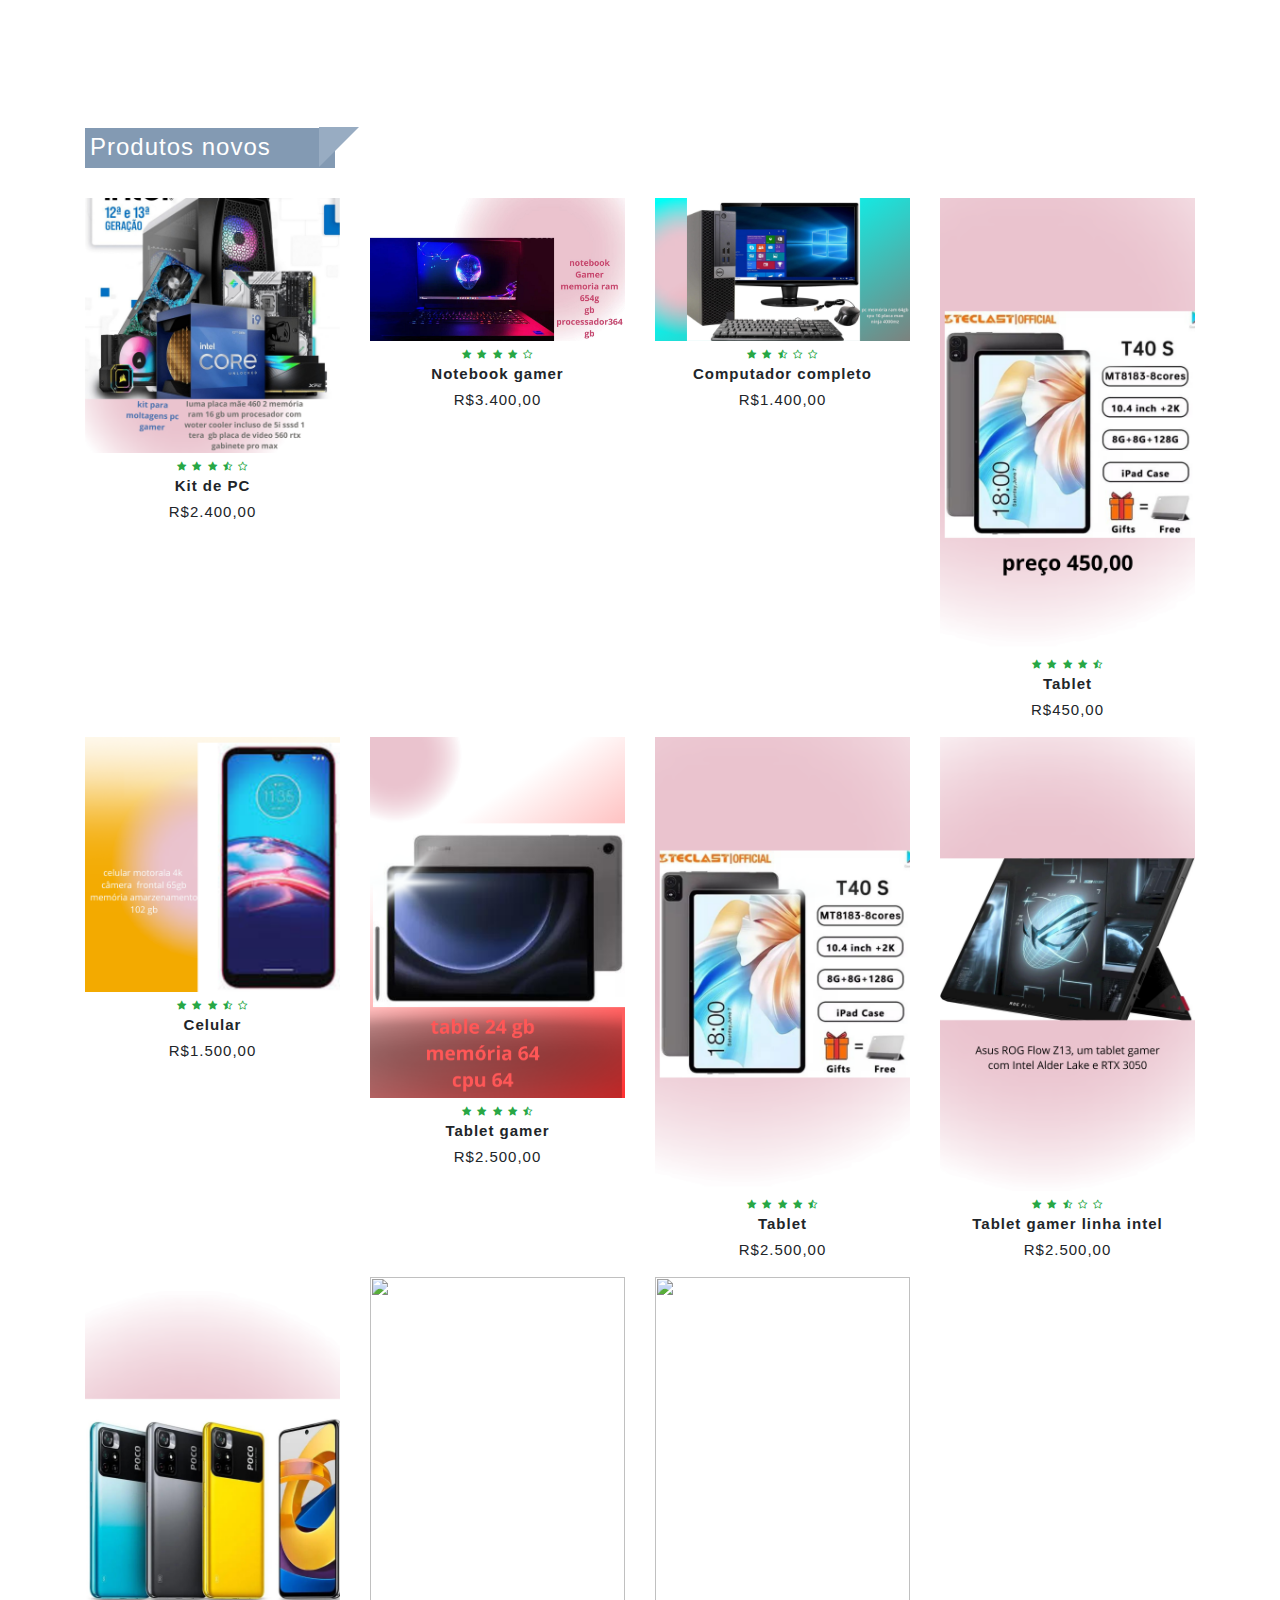
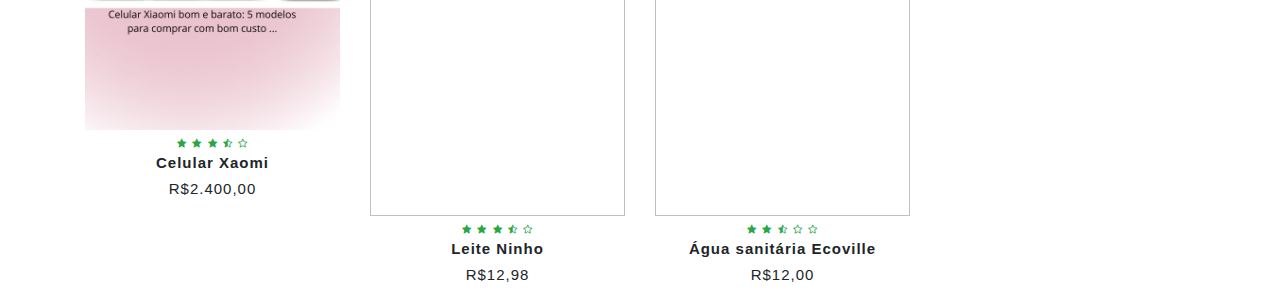
==== Exercício9/index.html @ d2deed80 "pagina produto" ====
<html>
<head>
	<title>E-commerce Sessão do Design do Produto</title>
	<link rel="stylesheet" type="text/css" href="estilo.css">
	<link rel="stylesheet" type="text/css" href="https://stackpath.bootstrapcdn.com/bootstrap/4.4.1/css/bootstrap.min.css">
	<link rel="stylesheet" type="text/css" href="https://stackpath.bootstrapcdn.com/font-awesome/4.7.0/css/font-awesome.min.css">
</head>
<body>
	<div class="container">
	<h2>Produtos novos</h2>
	<div class="row">
	<div class="col-md-3">
	<div class="product-top">
	<img src="img1.png">
	<div class="overlay">
		<button type="button" class="btn btn-secondary" title="Compra rápida"><i class="fa fa-eye"></i></button>
		<button type="button" class="btn btn-secondary" title="Adicionar lista produtos que quero"><i class="fa fa-heart-o"></i></button>
		<button type="button" class="btn btn-secondary" title="Adicionar ao carrinho"><i class="fa fa-shopping-cart"></i></button>
		</div>

		<div class="product-bottom text-center">
		<i class="fa fa-star"></i>
		<i class="fa fa-star"></i>
		<i class="fa fa-star"></i>
		<i class="fa fa-star-half-o"></i>
		<i class="fa fa-star-o"></i>
		<h3>Kit de PC </h3>
		<h5>R$2.400,00</h5>
		</div>			
	</div>
</div>
<div class="col-md-3">
	<div class="product-top">
	<img src="img2.jpg">
	<div class="overlay">
		<button type="button" class="btn btn-secondary" title="Compra rápida"><i class="fa fa-eye"></i></button>
		<button type="button" class="btn btn-secondary" title="Adicionar lista produtos que quero"><i class="fa fa-heart-o"></i></button>
		<button type="button" class="btn btn-secondary" title="Adicionar ao carrinho"><i class="fa fa-shopping-cart"></i></button>
		</div>

		<div class="product-bottom text-center">
		<i class="fa fa-star"></i>
		<i class="fa fa-star"></i>
		<i class="fa fa-star"></i>
		<i class="fa fa-star"></i>
		<i class="fa fa-star-o"></i>
		<h3>Notebook gamer </h3>
		<h5>R$3.400,00</h5>
		</div>			
	</div>
</div>
<div class="col-md-3">
	<div class="product-top">
	<img src="img4.png">
	<div class="overlay">
		<button type="button" class="btn btn-secondary" title="Compra rápida"><i class="fa fa-eye"></i></button>
		<button type="button" class="btn btn-secondary" title="Adicionar lista produtos que quero"><i class="fa fa-heart-o"></i></button>
		<button type="button" class="btn btn-secondary" title="Adicionar ao carrinho"><i class="fa fa-shopping-cart"></i></button>
		</div>

		<div class="product-bottom text-center">
		<i class="fa fa-star"></i>
		<i class="fa fa-star"></i>
		<i class="fa fa-star-half-o"></i>
		<i class="fa fa-star-o"></i>
		<i class="fa fa-star-o"></i>
		<h3>Computador completo </h3>
		<h5>R$1.400,00</h5>
		</div>			
	</div>
</div>
<div class="col-md-3">
	<div class="product-top">
	<img src="img6.png">
	<div class="overlay">
		<button type="button" class="btn btn-secondary" title="Compra rápida"><i class="fa fa-eye"></i></button>
		<button type="button" class="btn btn-secondary" title="Adicionar lista produtos que quero"><i class="fa fa-heart-o"></i></button>
		<button type="button" class="btn btn-secondary" title="Adicionar ao carrinho"><i class="fa fa-shopping-cart"></i></button>
		</div>

		<div class="product-bottom text-center">
		<i class="fa fa-star"></i>
		<i class="fa fa-star"></i>
		<i class="fa fa-star"></i>
		<i class="fa fa-star"></i>
		<i class="fa fa-star-half-o"></i>
		<h3>Tablet </h3>
		<h5>R$450,00</h5>
		</div>			
	</div>
</div>
<div class="col-md-3">
	<div class="product-top">
	<img src="img8.png">
	<div class="overlay">
		<button type="button" class="btn btn-secondary" title="Compra rápida"><i class="fa fa-eye"></i></button>
		<button type="button" class="btn btn-secondary" title="Adicionar lista produtos que quero"><i class="fa fa-heart-o"></i></button>
		<button type="button" class="btn btn-secondary" title="Adicionar ao carrinho"><i class="fa fa-shopping-cart"></i></button>
		</div>

		<div class="product-bottom text-center">
		<i class="fa fa-star"></i>
		<i class="fa fa-star"></i>
		<i class="fa fa-star"></i>
		<i class="fa fa-star-half-o"></i>
		<i class="fa fa-star-o"></i>
		<h3>Celular</h3>
		<h5>R$1.500,00</h5>
		</div>			
	</div>
</div>
<div class="col-md-3">
	<div class="product-top">
	<img src="img9.png">
	<div class="overlay">
		<button type="button" class="btn btn-secondary" title="Compra rápida"><i class="fa fa-eye"></i></button>
		<button type="button" class="btn btn-secondary" title="Adicionar lista produtos que quero"><i class="fa fa-heart-o"></i></button>
		<button type="button" class="btn btn-secondary" title="Adicionar ao carrinho"><i class="fa fa-shopping-cart"></i></button>
		</div>

		<div class="product-bottom text-center">
		<i class="fa fa-star"></i>
		<i class="fa fa-star"></i>
		<i class="fa fa-star"></i>
		<i class="fa fa-star"></i>
		<i class="fa fa-star-half-o"></i>
		<h3>Tablet gamer </h3>
		<h5>R$2.500,00</h5>
		</div>			
	</div>
</div>
<div class="col-md-3">
	<div class="product-top">
	<img src="img10.png">
	<div class="overlay">
		<button type="button" class="btn btn-secondary" title="Compra rápida"><i class="fa fa-eye"></i></button>
		<button type="button" class="btn btn-secondary" title="Adicionar lista produtos que quero"><i class="fa fa-heart-o"></i></button>
		<button type="button" class="btn btn-secondary" title="Adicionar ao carrinho"><i class="fa fa-shopping-cart"></i></button>
		</div>

		<div class="product-bottom text-center">
		<i class="fa fa-star"></i>
		<i class="fa fa-star"></i>
		<i class="fa fa-star"></i>
		<i class="fa fa-star"></i>
		<i class="fa fa-star-half-o"></i>
		<h3>Tablet </h3>
		<h5>R$2.500,00</h5>
		</div>			
	</div>
</div>
<div class="col-md-3">
	<div class="product-top">
	<img src="img12.png">
	<div class="overlay">
		<button type="button" class="btn btn-secondary" title="Compra rápida"><i class="fa fa-eye"></i></button>
		<button type="button" class="btn btn-secondary" title="Adicionar lista produtos que quero"><i class="fa fa-heart-o"></i></button>
		<button type="button" class="btn btn-secondary" title="Adicionar ao carrinho"><i class="fa fa-shopping-cart"></i></button>
		</div>

		<div class="product-bottom text-center">
		<i class="fa fa-star"></i>
		<i class="fa fa-star"></i>
		<i class="fa fa-star-half-o"></i>
		<i class="fa fa-star-o"></i>
		<i class="fa fa-star-o"></i>
		<h3>Tablet gamer linha intel </h3>
		<h5>R$2.500,00</h5>
		</div>			
	</div>
</div>
<div class="col-md-3">
	<div class="product-top">
	<img src="img11.png">
	<div class="overlay">
		<button type="button" class="btn btn-secondary" title="Compra rápida"><i class="fa fa-eye"></i></button>
		<button type="button" class="btn btn-secondary" title="Adicionar lista produtos que quero"><i class="fa fa-heart-o"></i></button>
		<button type="button" class="btn btn-secondary" title="Adicionar ao carrinho"><i class="fa fa-shopping-cart"></i></button>
		</div>

		<div class="product-bottom text-center">
		<i class="fa fa-star"></i>
		<i class="fa fa-star"></i>
		<i class="fa fa-star"></i>
		<i class="fa fa-star-half-o"></i>
		<i class="fa fa-star-o"></i>
		<h3>Celular Xaomi</h3>
		<h5>R$2.400,00</h5>
		</div>			
	</div>
</div>
<div class="col-md-3">
	<div class="product-top">
	<img src="img9.jpg">
	<div class="overlay">
		<button type="button" class="btn btn-secondary" title="Compra rápida"><i class="fa fa-eye"></i></button>
		<button type="button" class="btn btn-secondary" title="Adicionar lista produtos que quero"><i class="fa fa-heart-o"></i></button>
		<button type="button" class="btn btn-secondary" title="Adicionar ao carrinho"><i class="fa fa-shopping-cart"></i></button>
		</div>

		<div class="product-bottom text-center">
		<i class="fa fa-star"></i>
		<i class="fa fa-star"></i>
		<i class="fa fa-star"></i>
		<i class="fa fa-star-half-o"></i>
		<i class="fa fa-star-o"></i>
		<h3>Leite Ninho </h3>
		<h5>R$12,98</h5>
		</div>			
	</div>
</div>
<div class="col-md-3">
	<div class="product-top">
	<img src="img10.jpg">
	<div class="overlay">
		<button type="button" class="btn btn-secondary" title="Compra rápida"><i class="fa fa-eye"></i></button>
		<button type="button" class="btn btn-secondary" title="Adicionar lista produtos que quero"><i class="fa fa-heart-o"></i></button>
		<button type="button" class="btn btn-secondary" title="Adicionar ao carrinho"><i class="fa fa-shopping-cart"></i></button>
		</div>

		<div class="product-bottom text-center">
		<i class="fa fa-star"></i>
		<i class="fa fa-star"></i>
		<i class="fa fa-star-half-o"></i>
		<i class="fa fa-star-o"></i>
		<i class="fa fa-star-o"></i>
		<h3>Água sanitária Ecoville </h3>
		<h5>R$12,00</h5>
		</div>			
	</div>
</div>

</div>
</div>
</body>
</html>
---- Exercício9/estilo.css ----
.container{
	width: 100%;
	margin-top: 10%;
	font-family: sans-serif;
	letter-spacing: 1px;
}
.container h2
{
	background: #839ab3;
	color:#fff;
	width: 250px;
	font-size: 24px;
	padding: 5px;
	height: 40px;
}
.container h2::after
{
	content: '';
	border-top: 40px solid #98acc2;
	border-right: 40px solid transparent;
	position: relative;
	left: 48px;
	top: 34px;
}
.row{
	margin-top: 30px;
}
img{
	width: 100%;
}
.product-bottom .fa{
	color: #28a745;
	font-size: 10px;
}
.product-bottom h3{
	font-size: 15px;
	font-weight: bold;
}
.product-bottom h5{
	font-size: 15px;
	padding-bottom: 10px;
}
.overlay 
{
	display: block;
	opacity: 0;
	position: absolute;
	top: 10%;
	margin-left: 0;
	width: 70px;
}
.product-top:hover .overlay
{

	opacity: 1;
	margin-left: 5%;
	transition: 0.5s;

}
.overlay .fa
{
	cursor: pointer;
	background-color:#fff;
	color: #000;
	height: 35px;
	width: 35px;
	font-size: 20px;
	padding: 7px;
	margin: 5%;
	margin-bottom: 5%;
}
.overlay .btn-secondary
{
	background: transparent !important;
	border: none !important;
	box-shadow: none !important;
}
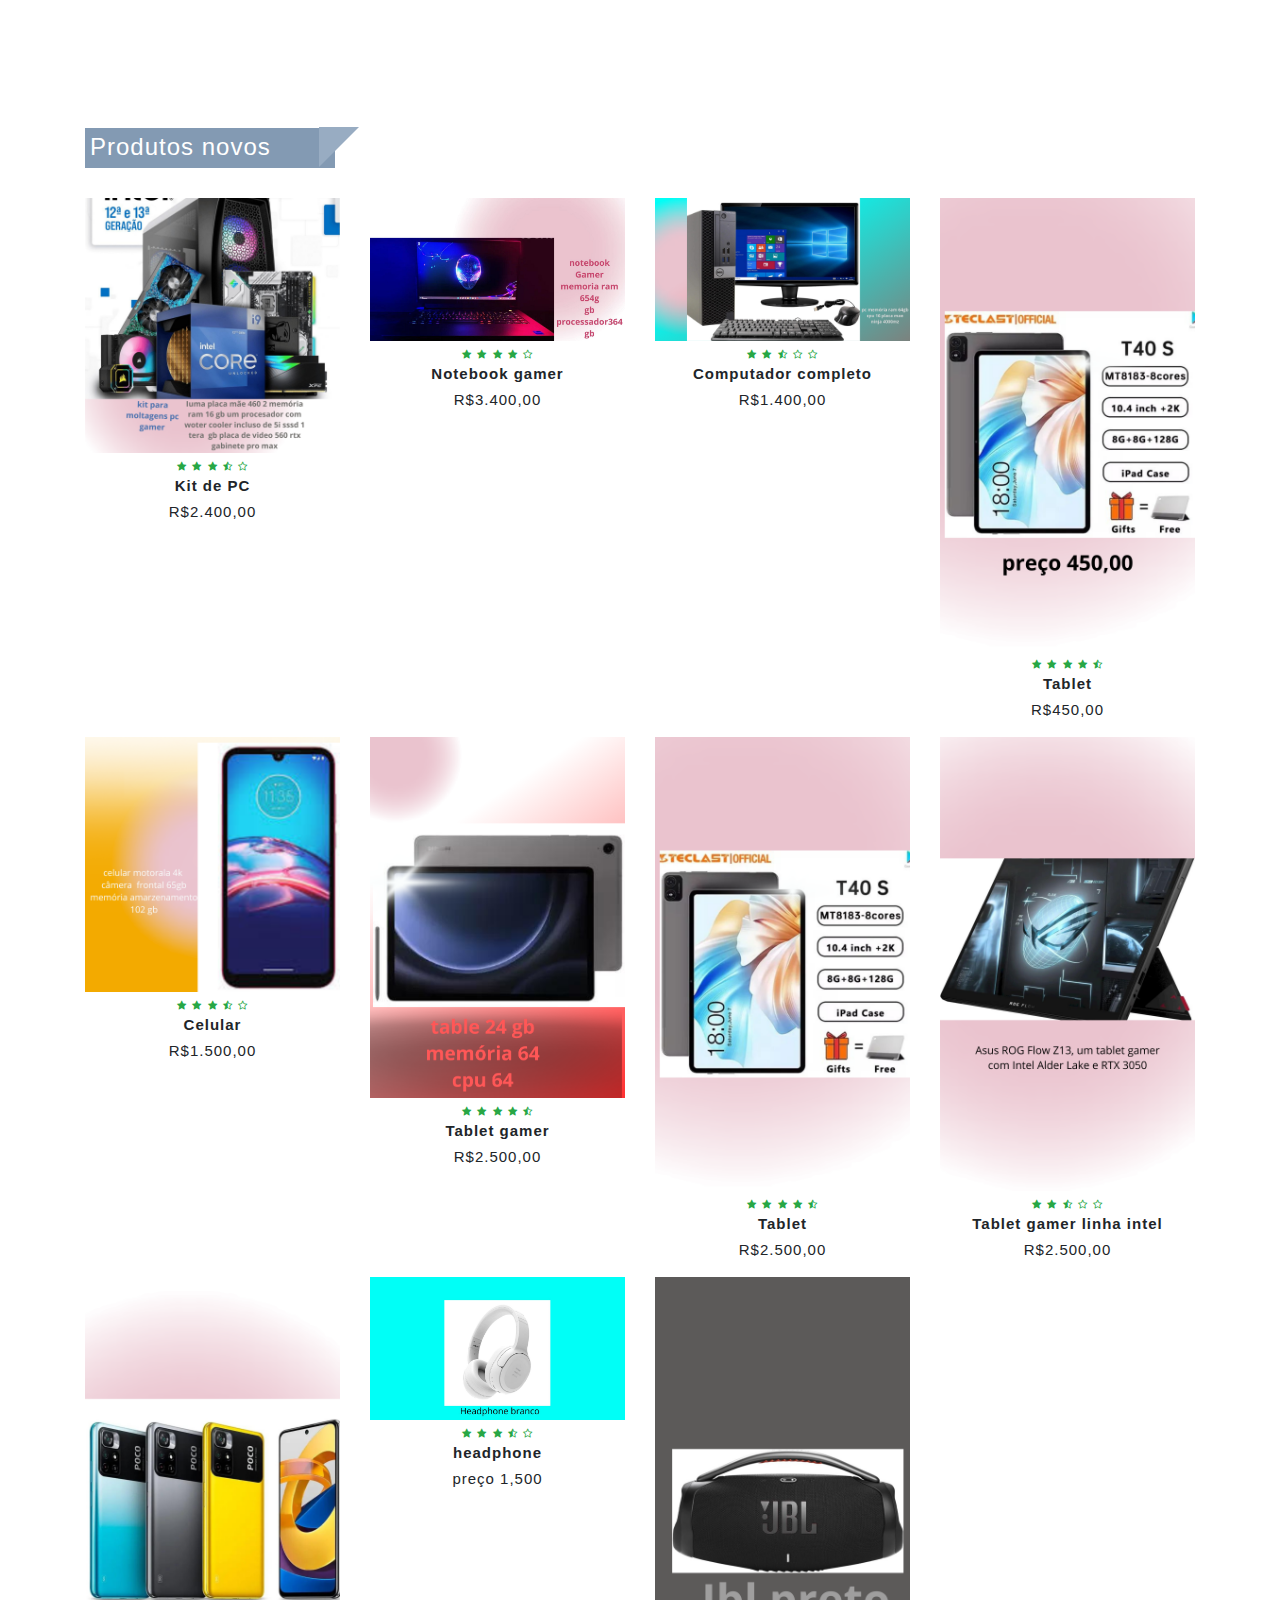
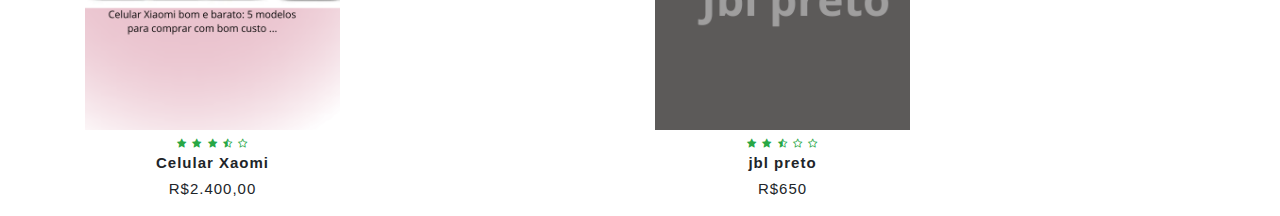
==== commit 83d1aa5e: "terminamos o produto" ====
--- a/Exercício9/index.html
+++ b/Exercício9/index.html
@@ -26,7 +26,7 @@
 		<i class="fa fa-star-o"></i>
 		<h3>Kit de PC </h3>
 		<h5>R$2.400,00</h5>
-		</div>			
+		</div>
 	</div>
 </div>
 <div class="col-md-3">
@@ -46,7 +46,7 @@
 		<i class="fa fa-star-o"></i>
 		<h3>Notebook gamer </h3>
 		<h5>R$3.400,00</h5>
-		</div>			
+		</div>
 	</div>
 </div>
 <div class="col-md-3">
@@ -66,7 +66,7 @@
 		<i class="fa fa-star-o"></i>
 		<h3>Computador completo </h3>
 		<h5>R$1.400,00</h5>
-		</div>			
+		</div>
 	</div>
 </div>
 <div class="col-md-3">
@@ -86,7 +86,7 @@
 		<i class="fa fa-star-half-o"></i>
 		<h3>Tablet </h3>
 		<h5>R$450,00</h5>
-		</div>			
+		</div>
 	</div>
 </div>
 <div class="col-md-3">
@@ -106,7 +106,7 @@
 		<i class="fa fa-star-o"></i>
 		<h3>Celular</h3>
 		<h5>R$1.500,00</h5>
-		</div>			
+		</div>
 	</div>
 </div>
 <div class="col-md-3">
@@ -126,7 +126,7 @@
 		<i class="fa fa-star-half-o"></i>
 		<h3>Tablet gamer </h3>
 		<h5>R$2.500,00</h5>
-		</div>			
+		</div>
 	</div>
 </div>
 <div class="col-md-3">
@@ -146,7 +146,7 @@
 		<i class="fa fa-star-half-o"></i>
 		<h3>Tablet </h3>
 		<h5>R$2.500,00</h5>
-		</div>			
+		</div>
 	</div>
 </div>
 <div class="col-md-3">
@@ -166,7 +166,7 @@
 		<i class="fa fa-star-o"></i>
 		<h3>Tablet gamer linha intel </h3>
 		<h5>R$2.500,00</h5>
-		</div>			
+		</div>
 	</div>
 </div>
 <div class="col-md-3">
@@ -186,51 +186,52 @@
 		<i class="fa fa-star-o"></i>
 		<h3>Celular Xaomi</h3>
 		<h5>R$2.400,00</h5>
-		</div>			
-	</div>
-</div>
-<div class="col-md-3">
-	<div class="product-top">
-	<img src="img9.jpg">
-	<div class="overlay">
-		<button type="button" class="btn btn-secondary" title="Compra rápida"><i class="fa fa-eye"></i></button>
-		<button type="button" class="btn btn-secondary" title="Adicionar lista produtos que quero"><i class="fa fa-heart-o"></i></button>
-		<button type="button" class="btn btn-secondary" title="Adicionar ao carrinho"><i class="fa fa-shopping-cart"></i></button>
-		</div>
-
-		<div class="product-bottom text-center">
-		<i class="fa fa-star"></i>
-		<i class="fa fa-star"></i>
-		<i class="fa fa-star"></i>
-		<i class="fa fa-star-half-o"></i>
-		<i class="fa fa-star-o"></i>
-		<h3>Leite Ninho </h3>
-		<h5>R$12,98</h5>
-		</div>			
-	</div>
-</div>
-<div class="col-md-3">
-	<div class="product-top">
-	<img src="img10.jpg">
-	<div class="overlay">
-		<button type="button" class="btn btn-secondary" title="Compra rápida"><i class="fa fa-eye"></i></button>
-		<button type="button" class="btn btn-secondary" title="Adicionar lista produtos que quero"><i class="fa fa-heart-o"></i></button>
-		<button type="button" class="btn btn-secondary" title="Adicionar ao carrinho"><i class="fa fa-shopping-cart"></i></button>
-		</div>
-
-		<div class="product-bottom text-center">
-		<i class="fa fa-star"></i>
-		<i class="fa fa-star"></i>
-		<i class="fa fa-star-half-o"></i>
-		<i class="fa fa-star-o"></i>
-		<i class="fa fa-star-o"></i>
-		<h3>Água sanitária Ecoville </h3>
-		<h5>R$12,00</h5>
-		</div>			
+		</div>
+	</div>
+</div>
+<div class="col-md-3">
+	<div class="product-top">
+	<img src="img14.jpg">
+	<div class="overlay">
+		<button type="button" class="btn btn-secondary" title="Compra rápida"><i class="fa fa-eye"></i></button>
+		<button type="button" class="btn btn-secondary" title="Adicionar lista produtos que quero"><i class="fa fa-heart-o"></i></button>
+		<button type="button" class="btn btn-secondary" title="Adicionar ao carrinho"><i class="fa fa-shopping-cart"></i><
+		</div>
+
+
+		<div class="product-bottom text-center">
+		<i class="fa fa-star"></i>
+		<i class="fa fa-star"></i>
+		<i class="fa fa-star"></i>
+		<i class="fa fa-star-half-o"></i>
+		<i class="fa fa-star-o"></i>
+		<h3>headphone<h3>
+		<h5>preço 1,500</h5>
+		</div>
+	</div>
+</div>
+<div class="col-md-3">
+	<div class="product-top">
+	<img src="img15.png">
+	<div class="overlay">
+		<button type="button" class="btn btn-secondary" title="Compra rápida"><i class="fa fa-eye"></i></button>
+		<button type="button" class="btn btn-secondary" title="Adicionar lista produtos que quero"><i class="fa fa-heart-o"></i></button>
+		<button type="button" class="btn btn-secondary" title="Adicionar ao carrinho"><i class="fa fa-shopping-cart"></i></button>
+		</div>
+
+		<div class="product-bottom text-center">
+		<i class="fa fa-star"></i>
+		<i class="fa fa-star"></i>
+		<i class="fa fa-star-half-o"></i>
+		<i class="fa fa-star-o"></i>
+		<i class="fa fa-star-o"></i>
+		<h3>jbl preto</h3>
+		<h5>R$650</h5>
+		</div>
 	</div>
 </div>
 
 </div>
 </div>
 </body>
-</html>+</html>
